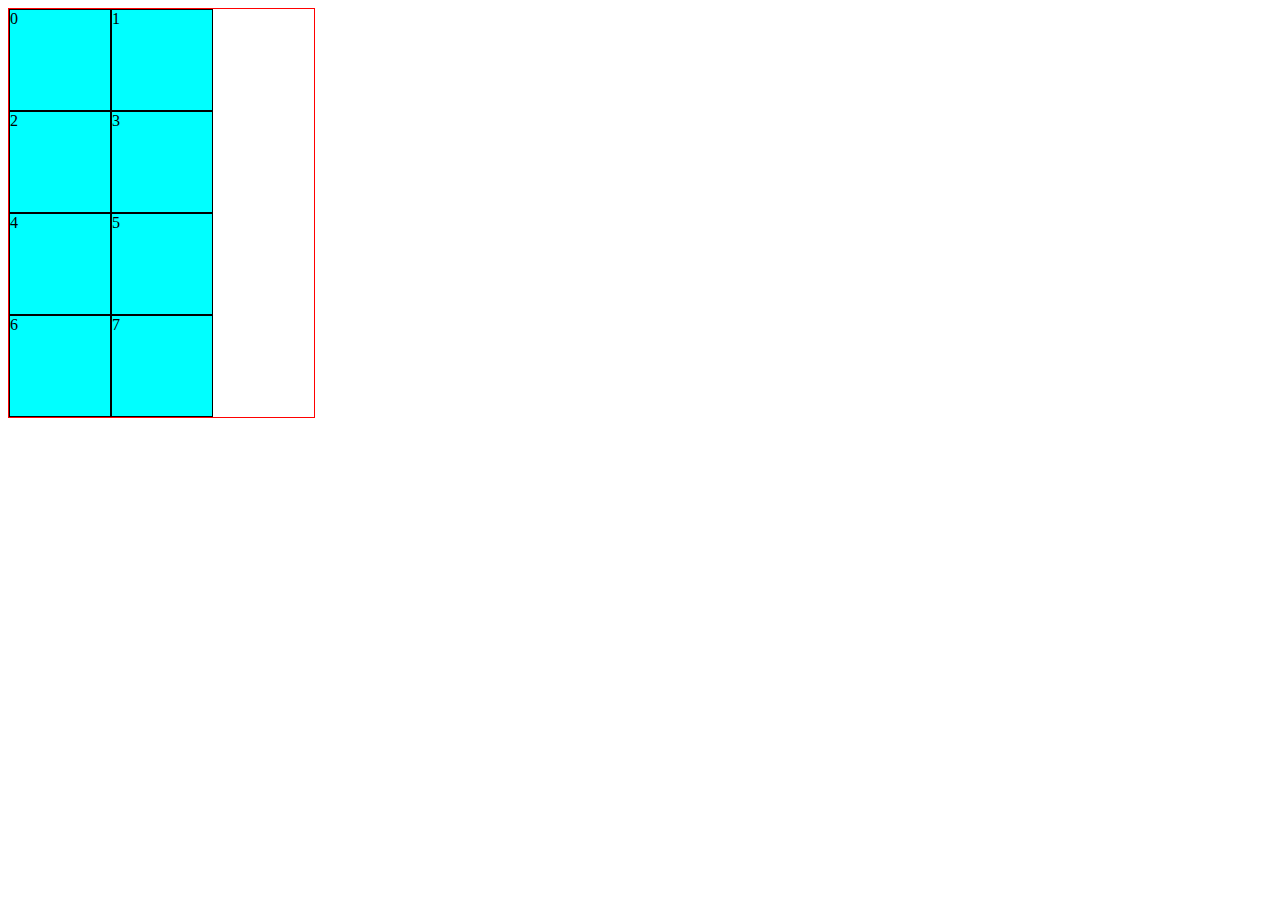
==== calculator/calculator.html @ 065a90a2 "feat: calculator" ====
<!DOCTYPE html>
<html lang="en">

<head>
    <meta charset="UTF-8">
    <meta name="viewport" content="width=device-width, initial-scale=1.0">
    <title>Document</title>
    <link rel="stylesheet" href="./calculator.css">
</head>

<body>
    <main>
        <div>0</div>
        <div>1</div>
        <div>2</div>
        <div>3</div>
        <div>4</div>
        <div>5</div>
        <div>6</div>
        <div>7</div>
    </main>
</body>

</html>
---- calculator/calculator.css ----
main {
    border: 1px solid red;
    display: flex;
    flex-wrap: wrap;
    width: 305px;
}

div {
    flex-shrink: 0;
    width: 100px;
    height: 100px;
    background-color: aqua;
    border: 1px solid black;
    cursor: pointer;
    transition: all .3s;
}

div:hover {
    background-color: blueviolet;
}
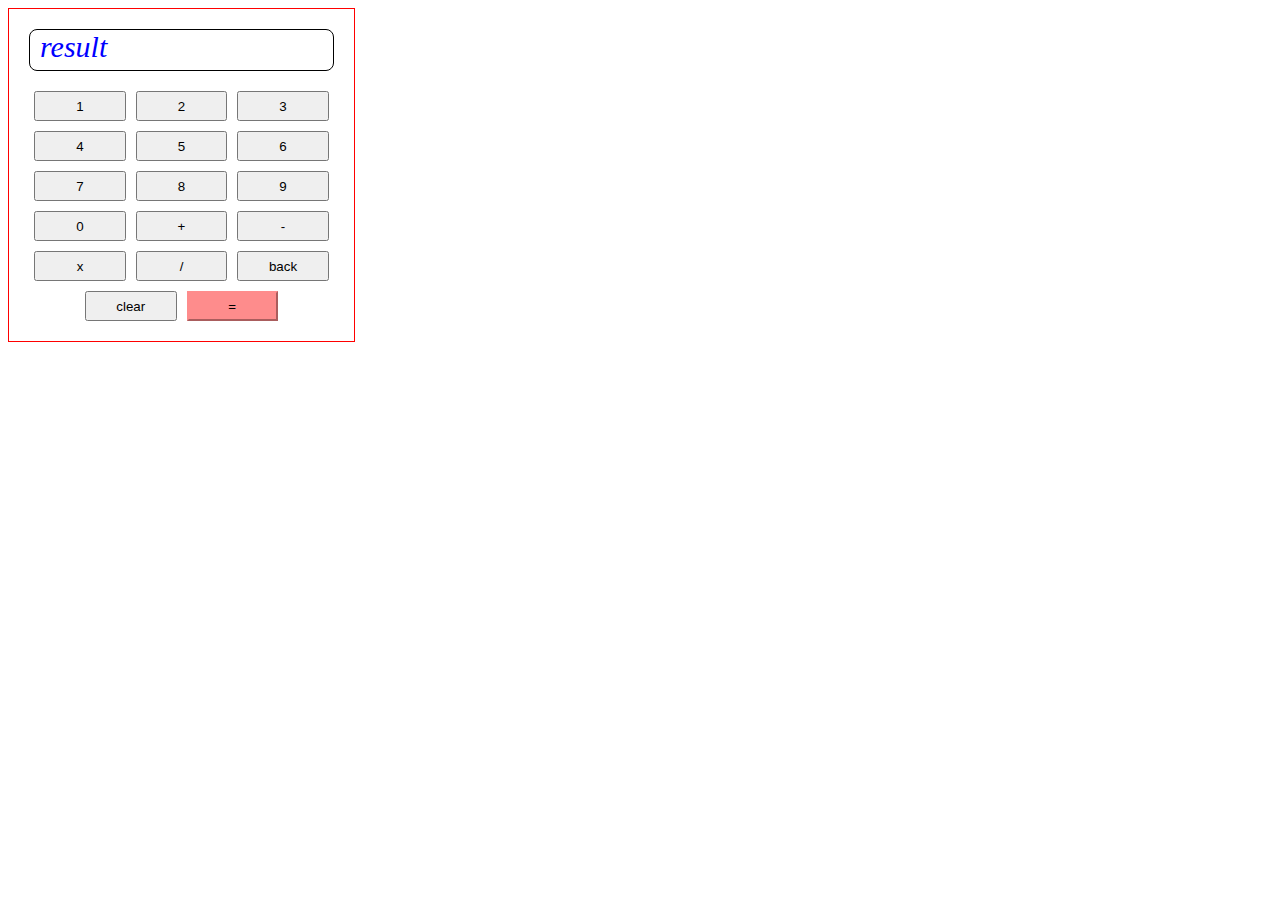
==== commit aa8f78d9: "feat: calculator" ====
--- a/calculator/calculator.html
+++ b/calculator/calculator.html
@@ -10,15 +10,32 @@
 
 <body>
     <main>
-        <div>0</div>
-        <div>1</div>
-        <div>2</div>
-        <div>3</div>
-        <div>4</div>
-        <div>5</div>
-        <div>6</div>
-        <div>7</div>
+        <div class="container">
+            <div class="display">result</div>
+            <div class="buttons">
+                <button class="button">1</button>
+                <button class="button">2</button>
+                <button class="button">3</button>
+                <button class="button">4</button>
+                <button class="button">5</button>
+                <button class="button">6</button>
+                <button class="button">7</button>
+                <button class="button">8</button>
+                <button class="button">9</button>
+                <button class="button">0</button>
+                <button class="button">+</button>
+                <button class="button">-</button>
+                <button class="button">x</button>
+                <button class="button">/</button>
+                <button class="button">back</button>
+                <button class="button">clear</button>
+                <button class="button equal">
+                    =
+                </button>
+            </div>
+        </div>
     </main>
+    <script src="./calculator.js"></script>
 </body>
 
 </html>--- a/calculator/calculator.css
+++ b/calculator/calculator.css
@@ -1,20 +1,39 @@
 main {
     border: 1px solid red;
+    width: 305px;
+    padding: 20px;
+}
+
+.display {
+   height: 40px;
+   padding-left: 10px;
+   font-size: 30px;
+   color:blue;
+   font-style: italic;
+   border: 1px solid black;
+   border-radius: 8px;;
+}
+
+.buttons {
+    margin-top: 20px;
     display: flex;
     flex-wrap: wrap;
-    width: 305px;
+    align-items: center;   
+    justify-content: center;
+    gap: 10px;
 }
 
-div {
-    flex-shrink: 0;
-    width: 100px;
-    height: 100px;
-    background-color: aqua;
-    border: 1px solid black;
-    cursor: pointer;
-    transition: all .3s;
+.buttons .button {
+    width: 30%;
+    height: 30px;
 }
 
-div:hover {
-    background-color: blueviolet;
-}+.button.equal {
+    background-color: rgb(254, 140, 140);
+    border-color: rgb(254, 140, 140);
+}
+
+.button.equal:active {
+    background-color: rgb(249, 14, 14);
+}
+
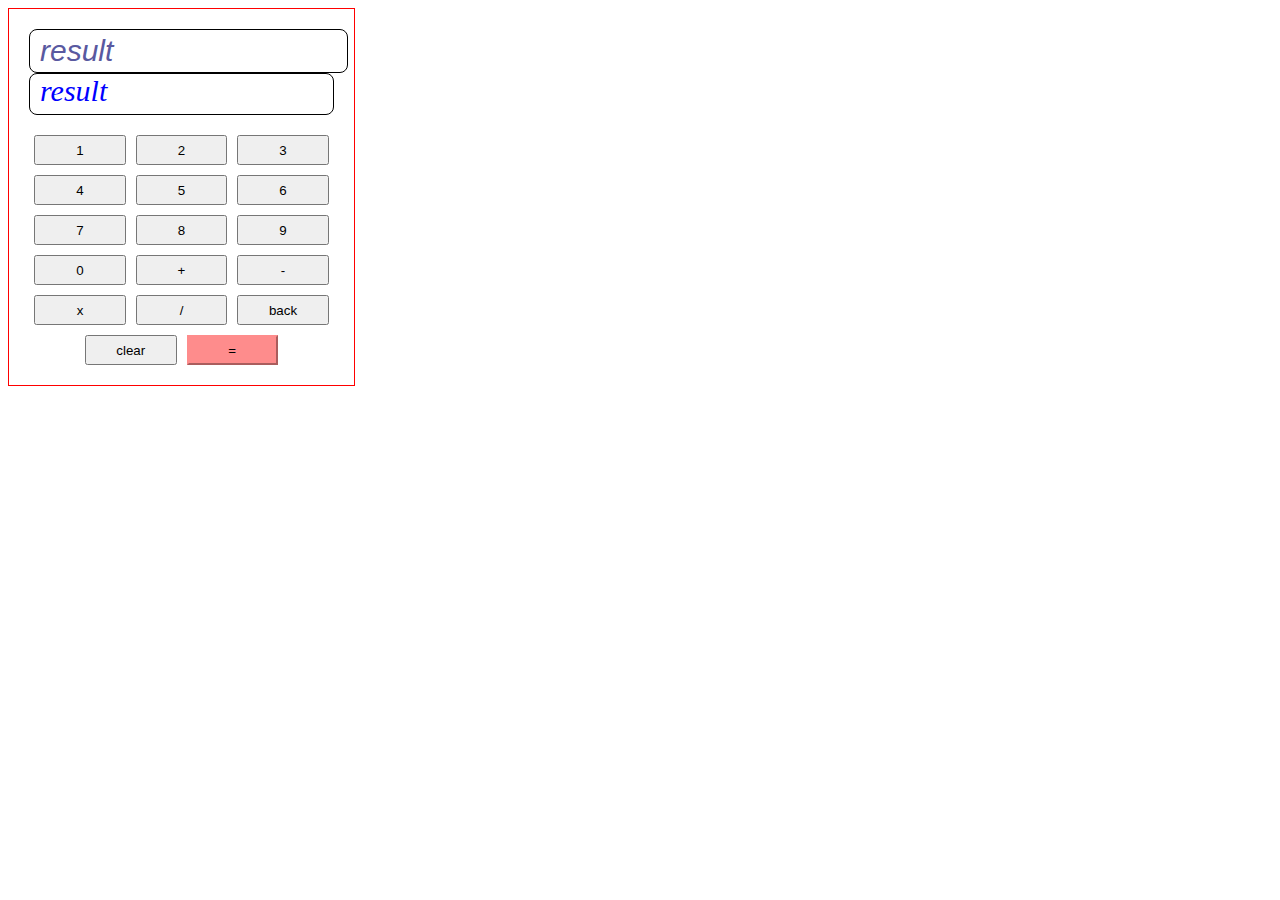
==== commit 40bec70c: "feat:clear" ====
--- a/calculator/calculator.html
+++ b/calculator/calculator.html
@@ -11,6 +11,7 @@
 <body>
     <main>
         <div class="container">
+            <input type="text" class="input" placeholder="result" />
             <div class="display">result</div>
             <div class="buttons">
                 <button class="button">1</button>
--- a/calculator/calculator.css
+++ b/calculator/calculator.css
@@ -5,13 +5,14 @@
 }
 
 .display {
-   height: 40px;
-   padding-left: 10px;
-   font-size: 30px;
-   color:blue;
-   font-style: italic;
-   border: 1px solid black;
-   border-radius: 8px;;
+    height: 40px;
+        padding-left: 10px;
+        font-size: 30px;
+        color: blue;
+            font-style: italic;
+            border: 1px solid black;
+        border-radius: 8px;
+            ;
 }
 
 .buttons {
@@ -36,4 +37,18 @@
 .button.equal:active {
     background-color: rgb(249, 14, 14);
 }
+.input {
+    height: 40px;
+    width: 100%;
+    padding-left: 10px;
+    font-size: 30px;
+    color: blue;
+    font-style: italic;
+    border: 1px solid black;
+    border-radius: 8px;
+    
+}
 
+.input::placeholder {
+    color: rgb(89, 89, 160)
+}
